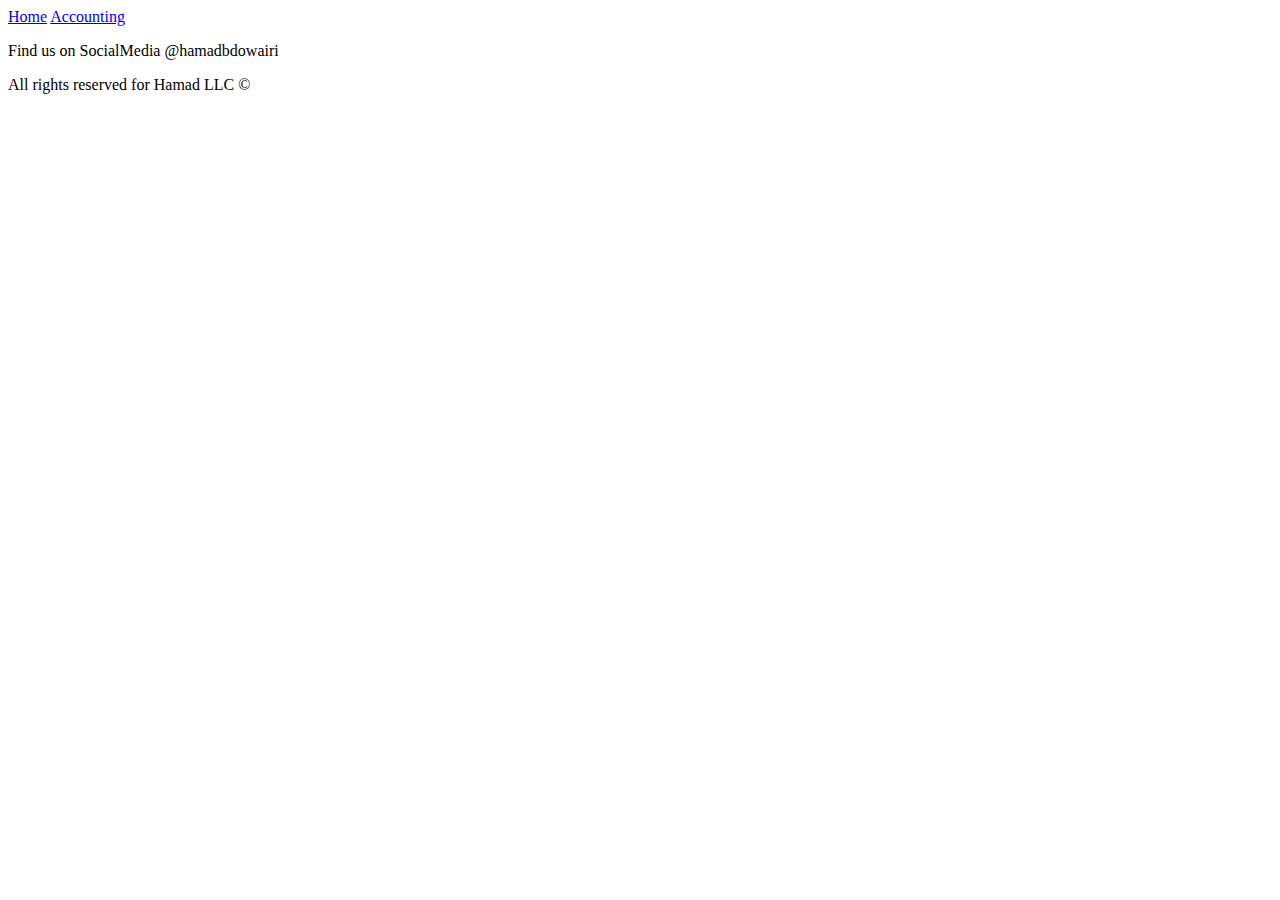
==== accounting.html @ a30a9a68 "constructor done" ====
<!DOCTYPE html>
<html lang="en">
<head>
    <meta charset="UTF-8">
    <meta http-equiv="X-UA-Compatible" content="IE=edge">
    <meta name="viewport" content="width=device-width, initial-scale=1.0">
    <title>Document</title>
</head>
<body>


    <header>
        <nav>
            <a href="./index.html">Home</a>
            <a href="./accounting.html">Accounting</a> 
        </nav>
    </header>
    <main></main>
    <footer>
        <p>Find us on SocialMedia @hamadbdowairi</p>
        <p>All rights reserved for Hamad LLC &copy;</p>
    </footer>



</body>
</html>
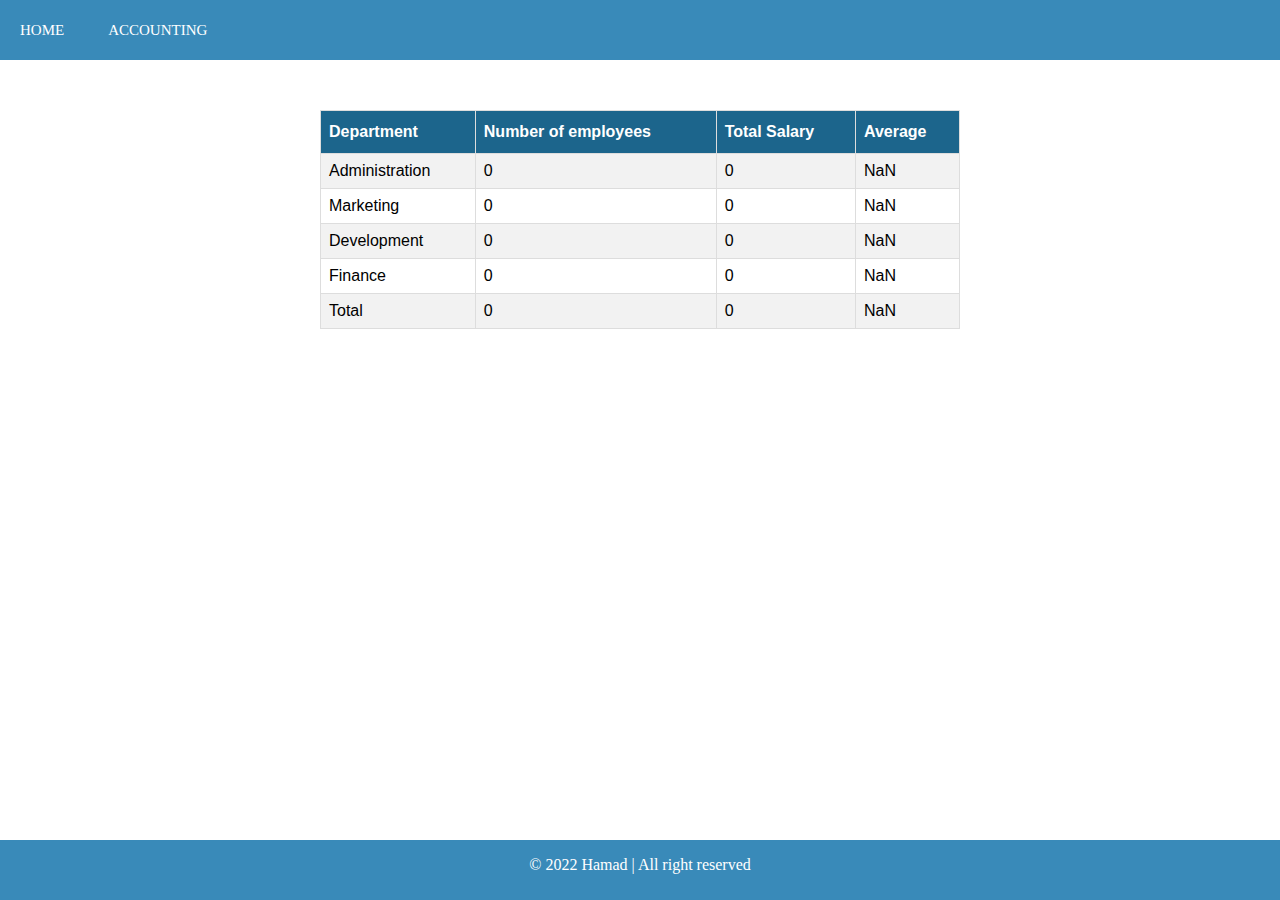
==== commit a42238da: "new updated version doneeee" ====
--- a/accounting.html
+++ b/accounting.html
@@ -1,27 +1,35 @@
 <!DOCTYPE html>
 <html lang="en">
-<head>
-    <meta charset="UTF-8">
-    <meta http-equiv="X-UA-Compatible" content="IE=edge">
-    <meta name="viewport" content="width=device-width, initial-scale=1.0">
-    <title>Document</title>
-</head>
-<body>
 
+    <head>
+        <meta charset="UTF-8">
+        <meta http-equiv="X-UA-Compatible" content="IE=edge">
+        <meta name="viewport" content="width=device-width, initial-scale=1.0">
+        <title>Document</title>
+        <link rel="stylesheet" href="./accounting.css">
+    </head>
 
-    <header>
-        <nav>
-            <a href="./index.html">Home</a>
-            <a href="./accounting.html">Accounting</a> 
-        </nav>
-    </header>
-    <main></main>
-    <footer>
-        <p>Find us on SocialMedia @hamadbdowairi</p>
-        <p>All rights reserved for Hamad LLC &copy;</p>
-    </footer>
+    <body>
+        <header class="accountH">
+            <nav>
+                <a href="./index.html">Home</a>
+                <a href="./accounting.html">Accounting</a>
+            </nav>
+        </header>
+        <main>
+            <table id="empTable">
+                <tr>
+                    <th>Department</th>
+                    <th>Number of employees</th>
+                    <th>Total Salary</th>
+                    <th>Average</th>
+                </tr>
+            </table>
+        </main>
+        <footer class="accountF">
+            <p> &copy 2022 Hamad | All right reserved</p>
+        </footer>
+        <script src="./accounting.js"></script>
+    </body>
 
-
-
-</body>
 </html>--- a/accounting.css
+++ b/accounting.css
@@ -0,0 +1,56 @@
+body {  margin:0;
+    min-height: 100vh;
+    display: flex;
+    flex-direction: column;
+    max-width: 100%;
+}
+
+.accountH{
+    display:flex;
+    align-items: center;
+    height: 60px;
+    background-color:#398AB9;
+    justify-content:left;
+    margin-bottom: 50px;
+}
+.accountH nav a{
+    text-transform: uppercase;
+    font-size: 15px;
+    padding:20px;
+    color: #fff;
+    text-decoration:none;
+}
+
+#empTable {
+    font-family: Arial, Helvetica, sans-serif;
+    border-collapse: collapse;
+    width: 50%;
+    margin: auto;  
+  }
+  
+  #empTable td, #empTable th {
+    border: 1px solid #ddd;
+    padding: 8px;
+  }
+  
+  #empTable tr:nth-child(even){background-color: #f2f2f2;}
+  
+  #empTable tr:hover {background-color: #ddd;}
+  
+  #empTable th {
+    padding-top: 12px;
+    padding-bottom: 12px;
+    text-align: left;
+    background-color: #1C658C;
+    color: white;
+  }
+
+.accountF{
+    display: block;
+    margin-top: auto;
+    align-items: center;
+    height: 60px;
+    background-color:#398AB9;
+    color: #fff;
+    text-align: center;
+}